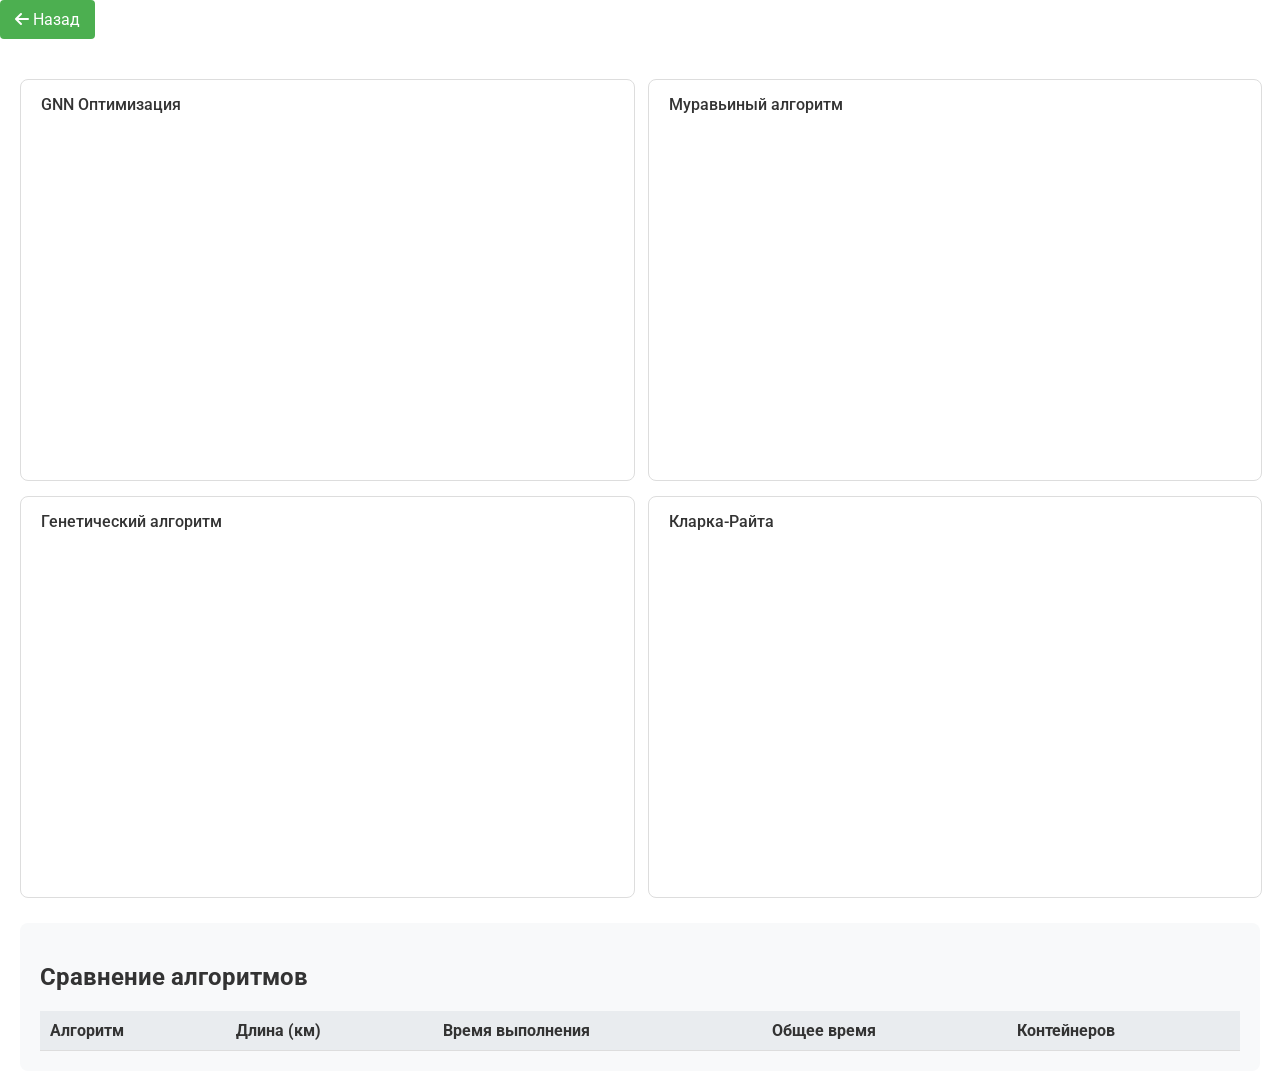
==== analysis.html @ 9bff673b "Убрал статистику из главной страницы, и сделал отдельную страницу, для статистики" ====
<!DOCTYPE html>
<html>
<head>
    <title>Анализ маршрутов</title>
    <meta charset="utf-8">
    <script src="https://api-maps.yandex.ru/2.1/?apikey=96e743d5-27fa-4294-b2f6-f03eea5bdfd4&lang=ru_RU"></script>
    <link href="https://fonts.googleapis.com/css2?family=Roboto:wght@300;400;500&display=swap" rel="stylesheet">
    <link rel="stylesheet" href="https://cdnjs.cloudflare.com/ajax/libs/font-awesome/6.0.0-beta3/css/all.min.css">
    <link rel="stylesheet" href="css/style.css">
    <style>
        .analysis-container {
            display: grid;
            grid-template-columns: repeat(2, 1fr);
            grid-gap: 15px;
            padding: 20px;
        }
        .map-container {
            position: relative;
            height: 400px;
            border: 1px solid #ddd;
            border-radius: 8px;
            overflow: hidden;
        }
        .map-title {
            position: absolute;
            top: 10px;
            left: 10px;
            background: rgba(255,255,255,0.9);
            padding: 5px 10px;
            border-radius: 4px;
            z-index: 100;
            font-weight: 500;
        }
        .summary-panel {
            grid-column: span 2;
            background: #f8f9fa;
            padding: 20px;
            border-radius: 8px;
            margin-top: 10px;
        }
        .metrics-table {
            width: 100%;
            border-collapse: collapse;
        }
        .metrics-table th, .metrics-table td {
            padding: 10px;
            text-align: left;
            border-bottom: 1px solid #ddd;
        }
        .metrics-table th {
            background: #e9ecef;
        }
        .back-button {
            display: inline-block;
            margin-bottom: 20px;
            padding: 10px 15px;
            background: #4CAF50;
            color: white;
            text-decoration: none;
            border-radius: 4px;
        }
        .map-container {
            position: relative;
            height: 400px; /* Фиксированная высота */
            width: 100%;
        }

        .analysis-map {
            width: 100%;
            height: 100%;
            min-height: 400px;
        }
    </style>
</head>
<body>
    <a href="index.html" class="back-button">
        <i class="fas fa-arrow-left"></i> Назад
    </a>
    <div class="analysis-container">
        <div class="map-container">
            <div class="map-title">GNN Оптимизация</div>
            <div id="gnn-map" class="analysis-map"></div>
        </div>
        <div class="map-container">
            <div class="map-title">Муравьиный алгоритм</div>
            <div id="ant-map" class="analysis-map"></div>
        </div>
        <div class="map-container">
            <div class="map-title">Генетический алгоритм</div>
            <div id="genetic-map" class="analysis-map"></div>
        </div>
        <div class="map-container">
            <div class="map-title">Кларка-Райта</div>
            <div id="clarke-map" class="analysis-map"></div>
        </div>
        
        <div class="summary-panel">
            <h2>Сравнение алгоритмов</h2>
            <table class="metrics-table">
                <thead>
                    <tr>
                        <th>Алгоритм</th>
                        <th>Длина (км)</th>
                        <th>Время выполнения</th>
                        <th>Общее время</th>
                        <th>Контейнеров</th>
                    </tr>
                </thead>
                <tbody id="metrics-body">
                    <!-- Данные будут здесь -->
                </tbody>
            </table>
        </div>
    </div>

    <script src="js/analysis.js"></script>
</body>
</html>
---- css/style.css ----
:root {
    --primary-color: #4CAF50;
    --secondary-color: #2196F3;
    --danger-color: #F44336;
    --warning-color: #FF9800;
    --dark-color: #333;
    --light-color: #f5f5f5;
    --border-color: #ddd;
    --shadow: 0 2px 10px rgba(0, 0, 0, 0.1);
}

body { 
    margin: 0; 
    padding: 0; 
    font-family: 'Roboto', Arial, sans-serif; 
    color: var(--dark-color);
}

#map { 
    width: 100%; 
    height: 100vh; 
}

#menu { 
    position: fixed; 
    top: 0; 
    left: -350px; 
    width: 320px; 
    height: 100%; 
    background: white; 
    box-shadow: var(--shadow); 
    overflow-y: auto; 
    padding: 15px; 
    transition: left 0.3s ease-in-out; 
    z-index: 1001; 
    display: flex;
    flex-direction: column;
}

#menu-toggle { 
    position: fixed; 
    top: 20px; 
    left: 20px; 
    background: white; 
    border: none; 
    border-radius: 50%; 
    width: 40px; 
    height: 40px; 
    display: flex;
    align-items: center;
    justify-content: center;
    cursor: pointer; 
    z-index: 1002; 
    transition: all 0.3s ease-in-out; 
    box-shadow: var(--shadow);
    color: var(--primary-color);
}

#menu-toggle:hover {
    background-color: var(--primary-color);
    color: white;
}

#menu-overlay { 
    position: fixed; 
    top: 0; 
    left: 0; 
    width: 100%; 
    height: 100%; 
    background: rgba(0, 0, 0, 0.3); 
    display: none; 
    z-index: 1000; 
}

.menu-open #menu { 
    left: 0; 
}

.menu-open #menu-toggle { 
    left: 340px;
    transform: rotate(180deg);
}

.menu-open #menu-overlay { 
    display: block; 
}

.btn {
    padding: 10px 15px;
    border: none;
    border-radius: 4px;
    cursor: pointer;
    font-weight: 500;
    transition: all 0.2s;
    display: flex;
    align-items: center;
    justify-content: center;
    margin-bottom: 10px;
}

.btn i {
    margin-right: 8px;
}

.btn-primary {
    background-color: var(--primary-color);
    color: white;
}

.btn-primary:hover {
    background-color: #3e8e41;
}

.btn-secondary {
    background-color: var(--secondary-color);
    color: white;
}

.btn-secondary:hover {
    background-color: #0b7dda;
}

.btn-danger {
    background-color: var(--danger-color);
    color: white;
}

.btn-danger:hover {
    background-color: #d32f2f;
}

.btn-warning {
    background-color: var(--warning-color);
    color: white;
}

.btn-warning:hover {
    background-color: #e68a00;
}

.menu-header {
    padding: 15px 0;
    border-bottom: 1px solid var(--border-color);
    margin-bottom: 15px;
    display: flex;
    justify-content: space-between;
    align-items: center;
}

.menu-header h2 {
    margin: 0;
    font-size: 1.3rem;
    color: var(--primary-color);
}

.counter {
    background-color: var(--primary-color);
    color: white;
    border-radius: 20px;
    padding: 3px 10px;
    font-size: 0.9rem;
}

.container-list {
    flex-grow: 1;
    overflow-y: auto;
    margin-bottom: 15px;
}

.container-item { 
    padding: 12px 15px; 
    border-bottom: 1px solid var(--border-color); 
    transition: background 0.2s;
    position: relative;
}

.container-item:hover {
    background-color: rgba(0, 0, 0, 0.03);
}

.container-address {
    font-weight: 500;
    margin-bottom: 5px;
    white-space: nowrap;
    overflow: hidden;
    text-overflow: ellipsis;
}

.container-coords {
    font-size: 0.8rem;
    color: #666;
    margin-bottom: 5px;
}

.container-fill {
    display: inline-block;
    padding: 2px 8px;
    border-radius: 10px;
    font-size: 0.8rem;
    background-color: #e0e0e0;
}

.fill-high {
    background-color: #ffcdd2;
    color: #c62828;
}

.fill-medium {
    background-color: #fff8e1;
    color: #e65100;
}

.fill-low {
    background-color: #e8f5e9;
    color: #2e7d32;
}

.delete-btn { 
    position: absolute;
    top: 10px;
    right: 10px;
    width: 25px;
    height: 25px;
    border-radius: 50%;
    background-color: #f5f5f5;
    color: #666;
    border: none;
    cursor: pointer;
    display: flex;
    align-items: center;
    justify-content: center;
    transition: all 0.2s;
}

.delete-btn:hover {
    background-color: var(--danger-color);
    color: white;
}

.no-data {
    text-align: center;
    padding: 20px;
    color: #999;
}

.btn-group {
    display: flex;
    gap: 10px;
    margin-bottom: 15px;
}

.btn-group .btn {
    flex: 1;
    margin-bottom: 0;
}

.fill-indicator {
    display: inline-block;
    width: 10px;
    height: 10px;
    border-radius: 50%;
    margin-right: 5px;
}

.legend {
    margin-top: 15px;
    padding: 10px;
    background-color: #f9f9f9;
    border-radius: 4px;
    font-size: 0.8rem;
}

.legend-item {
    display: flex;
    align-items: center;
    margin-bottom: 5px;
}

.stats-container {
    margin-top: 20px;
    padding: 15px;
    background-color: #f8f9fa;
    border-radius: 8px;
    border: 1px solid #eee;
}

.stats-container h3 {
    margin-top: 0;
    color: #333;
    font-size: 1.1rem;
    border-bottom: 1px solid #ddd;
    padding-bottom: 8px;
}

.stat-item {
    display: flex;
    justify-content: space-between;
    margin-bottom: 8px;
}

.stat-label {
    font-weight: 500;
    color: #555;
}

.stat-value {
    font-weight: 600;
    color: #2c3e50;
}
/* ==============new=============== */
.charts-container {
    display: flex;
    flex-wrap: wrap;
    gap: 20px;
    margin-top: 20px;
}

.chart-wrapper {
    flex: 1;
    min-width: 300px;
    background: white;
    padding: 15px;
    border-radius: 8px;
    box-shadow: 0 2px 10px rgba(0,0,0,0.1);
}

.chart-wrapper h4 {
    margin-top: 0;
    color: #333;
    text-align: center;
}

.stats-container canvas {
    width: 100% !important;
    height: 250px !important;
    max-height: 250px;
}

/* Альтернативный вариант с классами */
.chart-canvas {
    width: 100% !important;
    height: 250px !important;
}

#analyze-btn {
    margin-top: 10px;
    width: 100%;
}

.fa-spinner {
    margin-right: 8px;
}
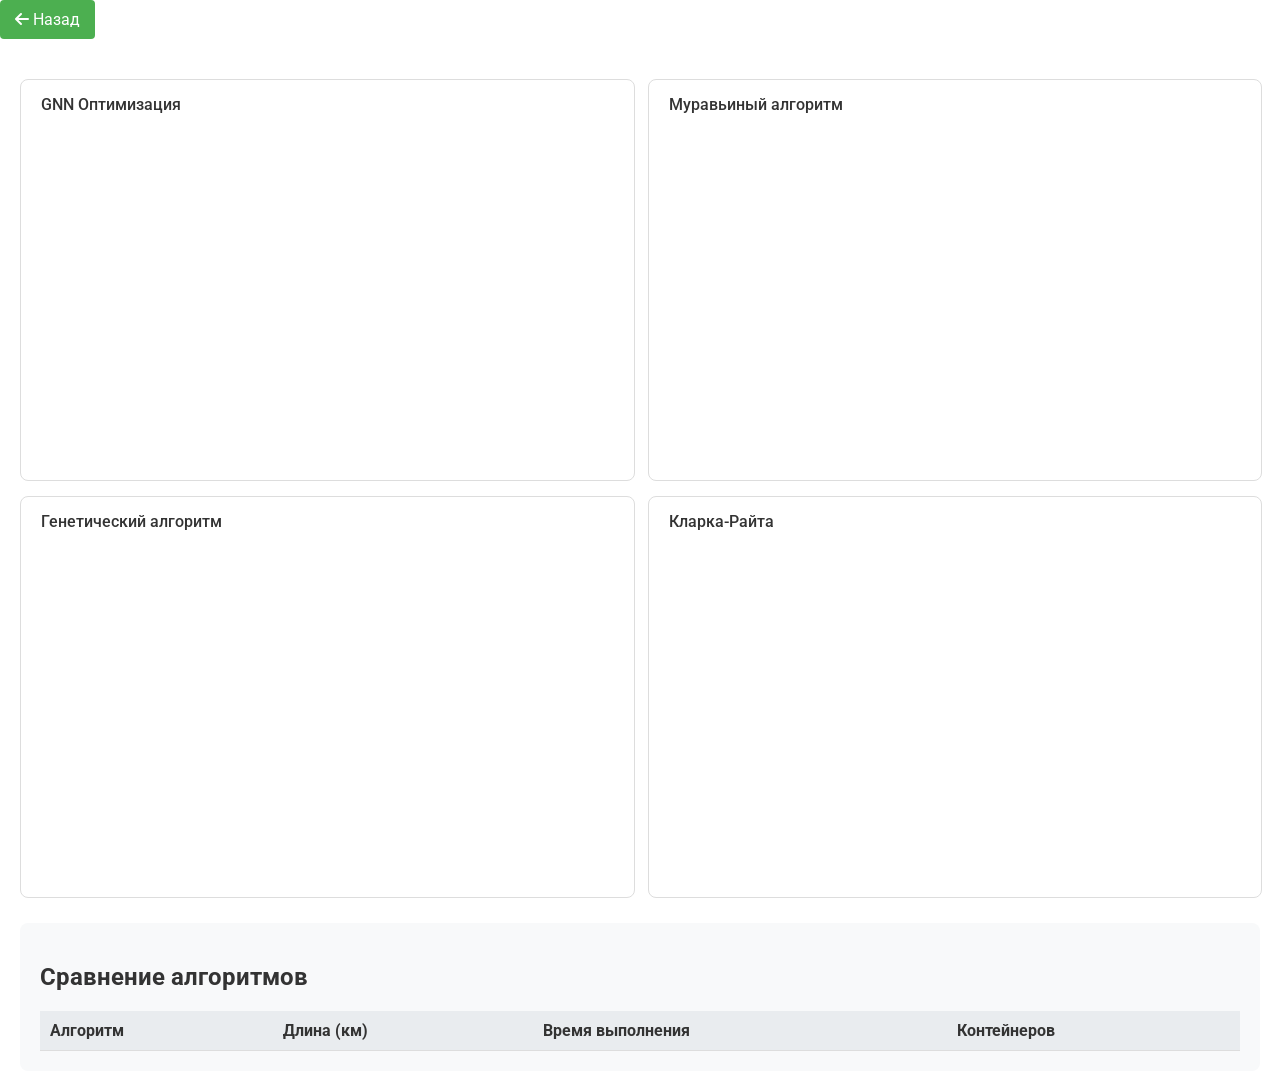
==== commit 2676ec52: "Добавлен выбор файлов, и в связи с этим переписано объявление алгоритмов" ====
--- a/analysis.html
+++ b/analysis.html
@@ -102,7 +102,7 @@
                         <th>Алгоритм</th>
                         <th>Длина (км)</th>
                         <th>Время выполнения</th>
-                        <th>Общее время</th>
+                        <!-- <th>Общее время</th> -->
                         <th>Контейнеров</th>
                     </tr>
                 </thead>
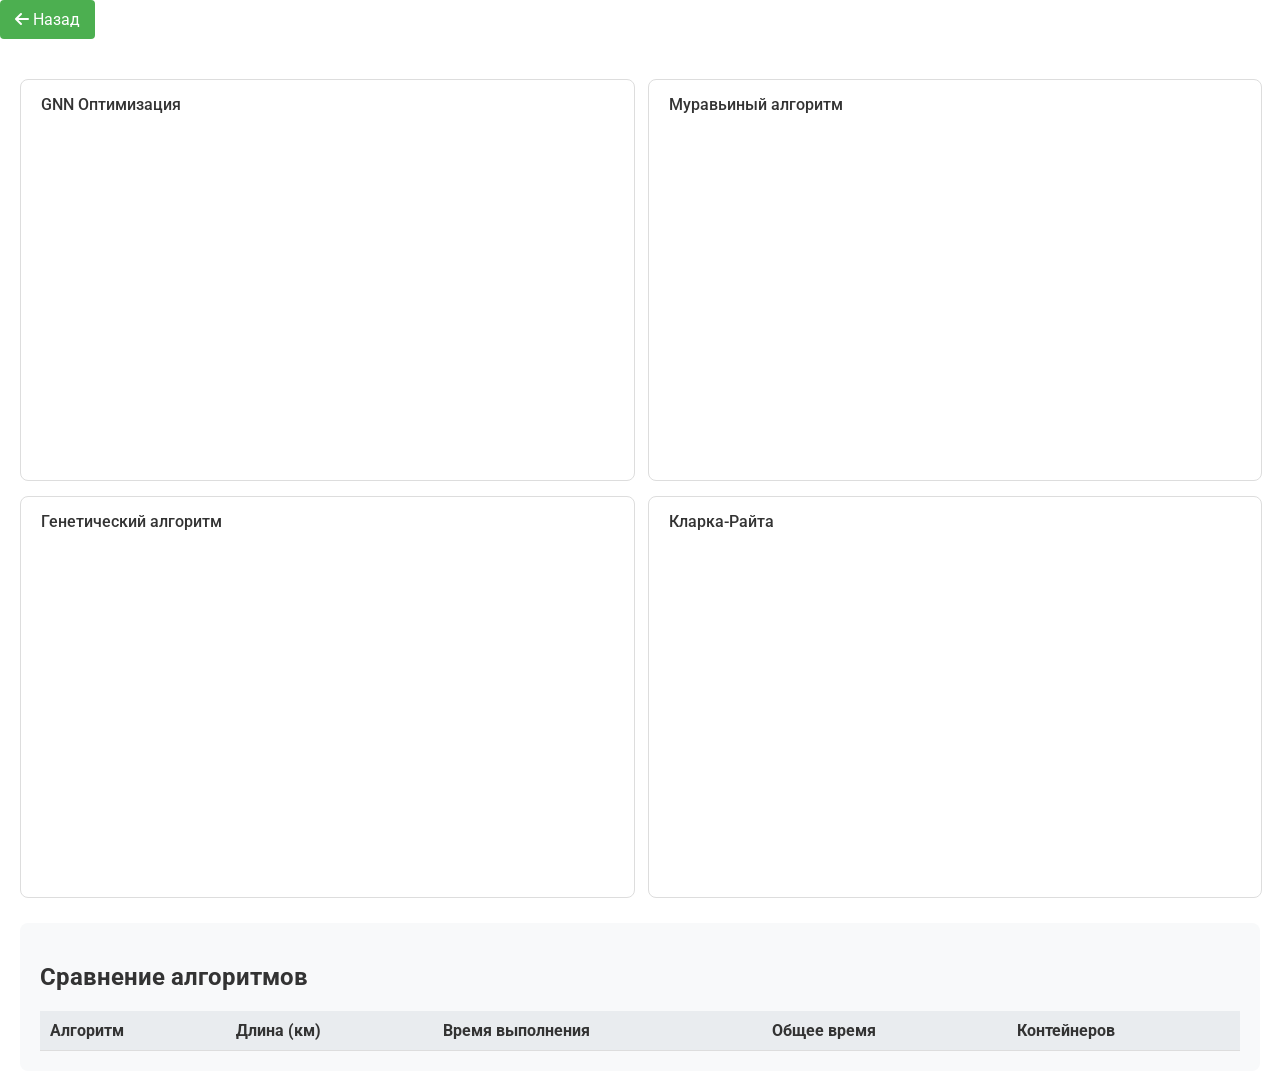
==== commit c7667630: "Додел анимацию загрузки анализа, и решил проблему с отображением времени" ====
--- a/analysis.html
+++ b/analysis.html
@@ -102,7 +102,7 @@
                         <th>Алгоритм</th>
                         <th>Длина (км)</th>
                         <th>Время выполнения</th>
-                        <!-- <th>Общее время</th> -->
+                        <th>Общее время</th>
                         <th>Контейнеров</th>
                     </tr>
                 </thead>
--- a/css/style.css
+++ b/css/style.css
@@ -1,3 +1,4 @@
+/* ========== Глобальные переменные ========== */
 :root {
     --primary-color: #4CAF50;
     --secondary-color: #2196F3;
@@ -8,19 +9,19 @@
     --border-color: #ddd;
     --shadow: 0 2px 10px rgba(0, 0, 0, 0.1);
 }
-
+/* ========== Основные стили ========== */
 body { 
     margin: 0; 
     padding: 0; 
     font-family: 'Roboto', Arial, sans-serif; 
     color: var(--dark-color);
 }
-
+/* ========== Стили карты ========== */
 #map { 
     width: 100%; 
     height: 100vh; 
 }
-
+/* ========== Стили меню ========== */
 #menu { 
     position: fixed; 
     top: 0; 
@@ -84,7 +85,7 @@
 .menu-open #menu-overlay { 
     display: block; 
 }
-
+/* ========== Стили кнопок ========== */
 .btn {
     padding: 10px 15px;
     border: none;
@@ -160,7 +161,7 @@
     padding: 3px 10px;
     font-size: 0.9rem;
 }
-
+/* ========== Стили контейнеров ========== */
 .container-list {
     flex-grow: 1;
     overflow-y: auto;
@@ -275,7 +276,7 @@
     align-items: center;
     margin-bottom: 5px;
 }
-
+/* ========== Стили статистики ========== */
 .stats-container {
     margin-top: 20px;
     padding: 15px;
@@ -307,7 +308,7 @@
     font-weight: 600;
     color: #2c3e50;
 }
-/* ==============new=============== */
+/* ========== Стили графиков ========== */
 .charts-container {
     display: flex;
     flex-wrap: wrap;
@@ -336,7 +337,6 @@
     max-height: 250px;
 }
 
-/* Альтернативный вариант с классами */
 .chart-canvas {
     width: 100% !important;
     height: 250px !important;
@@ -351,3 +351,62 @@
     margin-right: 8px;
 }
 
+/* Стили для индикатора загрузки */
+#loading-overlay {
+    position: fixed;
+    top: 0;
+    left: 0;
+    width: 100%;
+    height: 100%;
+    background: rgba(0, 0, 0, 0.8);
+    display: flex;
+    justify-content: center;
+    align-items: center;
+    z-index: 2000;
+}
+
+.loader-container {
+    background: white;
+    padding: 30px;
+    border-radius: 10px;
+    text-align: center;
+    width: 80%;
+    max-width: 500px;
+}
+
+.loader {
+    border: 5px solid #f3f3f3;
+    border-top: 5px solid #3498db;
+    border-radius: 50%;
+    width: 50px;
+    height: 50px;
+    animation: spin 1s linear infinite;
+    margin: 0 auto 20px;
+}
+
+@keyframes spin {
+    0% { transform: rotate(0deg); }
+    100% { transform: rotate(360deg); }
+}
+
+.progress-bar {
+    width: 100%;
+    height: 20px;
+    background: #e0e0e0;
+    border-radius: 10px;
+    margin-top: 15px;
+    overflow: hidden;
+}
+
+.progress {
+    height: 100%;
+    background: linear-gradient(90deg, #3498db, #2ecc71);
+    width: 0%;
+    transition: width 0.3s;
+}
+
+.progress-text {
+    margin: 10px 0;
+    font-size: 16px;
+    color: #333;
+}
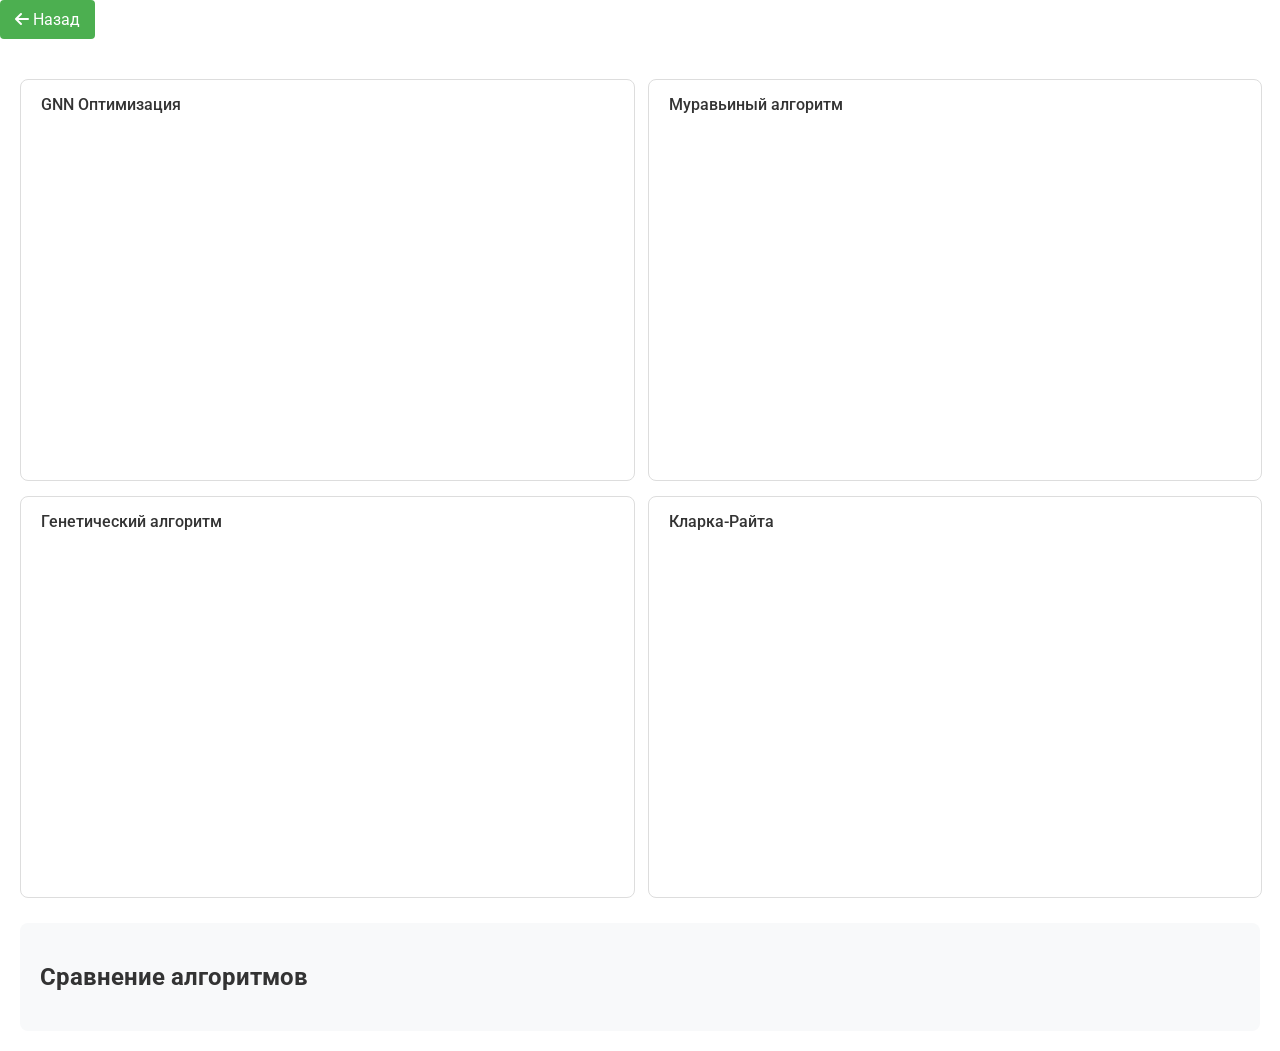
==== commit cee59ceb: "Окончательная защищенная версия" ====
--- a/analysis.html
+++ b/analysis.html
@@ -96,20 +96,9 @@
         
         <div class="summary-panel">
             <h2>Сравнение алгоритмов</h2>
-            <table class="metrics-table">
-                <thead>
-                    <tr>
-                        <th>Алгоритм</th>
-                        <th>Длина (км)</th>
-                        <th>Время выполнения</th>
-                        <th>Общее время</th>
-                        <th>Контейнеров</th>
-                    </tr>
-                </thead>
-                <tbody id="metrics-body">
-                    <!-- Данные будут здесь -->
-                </tbody>
-            </table>
+            <div class="algorithms-comparison">
+                <!-- Блоки будут добавляться динамически -->
+            </div>
         </div>
     </div>
 
--- a/css/style.css
+++ b/css/style.css
@@ -409,4 +409,97 @@
     margin: 10px 0;
     font-size: 16px;
     color: #333;
+}
+
+/* Стили для времени */
+.clickable {
+    cursor: pointer;
+    text-decoration: underline;
+    color: var(--primary-color);
+}
+
+.clickable:hover {
+    color: var(--secondary-color);
+}
+
+.time-details {
+    background-color: #f8f9fa;
+    padding: 8px;
+    border-radius: 4px;
+    margin-top: 5px;
+    border-left: 3px solid var(--primary-color);
+    font-size: 0.9em;
+}
+
+.time-details div {
+    margin: 3px 0;
+}
+
+/* Стили для страницы анализа */
+.algorithms-comparison {
+    display: grid;
+    grid-template-columns: repeat(auto-fill, minmax(300px, 1fr));
+    gap: 15px;
+    margin-top: 20px;
+}
+
+.algorithm-card {
+    background: white;
+    border-radius: 8px;
+    padding: 15px;
+    box-shadow: 0 2px 5px rgba(0,0,0,0.1);
+}
+
+.algorithm-card h3 {
+    margin-top: 0;
+    color: var(--primary-color);
+    border-bottom: 1px solid #eee;
+    padding-bottom: 10px;
+}
+
+.time-summary {
+    font-size: 1.1em;
+    font-weight: 500;
+    margin: 10px 0;
+    cursor: pointer;
+    color: var(--secondary-color);
+}
+
+.time-details {
+    background: #f8f9fa;
+    padding: 10px;
+    border-radius: 5px;
+    margin-top: 8px;
+    display: none;
+}
+
+.time-details.active {
+    display: block;
+}
+
+.time-detail-row {
+    display: flex;
+    justify-content: space-between;
+    margin: 5px 0;
+}
+
+.metric-value {
+    font-weight: 600;
+}
+
+.other-metrics {
+    display: grid;
+    grid-template-columns: 1fr 1fr;
+    gap: 10px;
+    margin-top: 10px;
+}
+
+.metric-item {
+    font-size: 0.9em;
+}
+
+.metric-item .metric-label {
+    color: #666;
+    display: block;
+    margin-bottom: 3px;
 }
